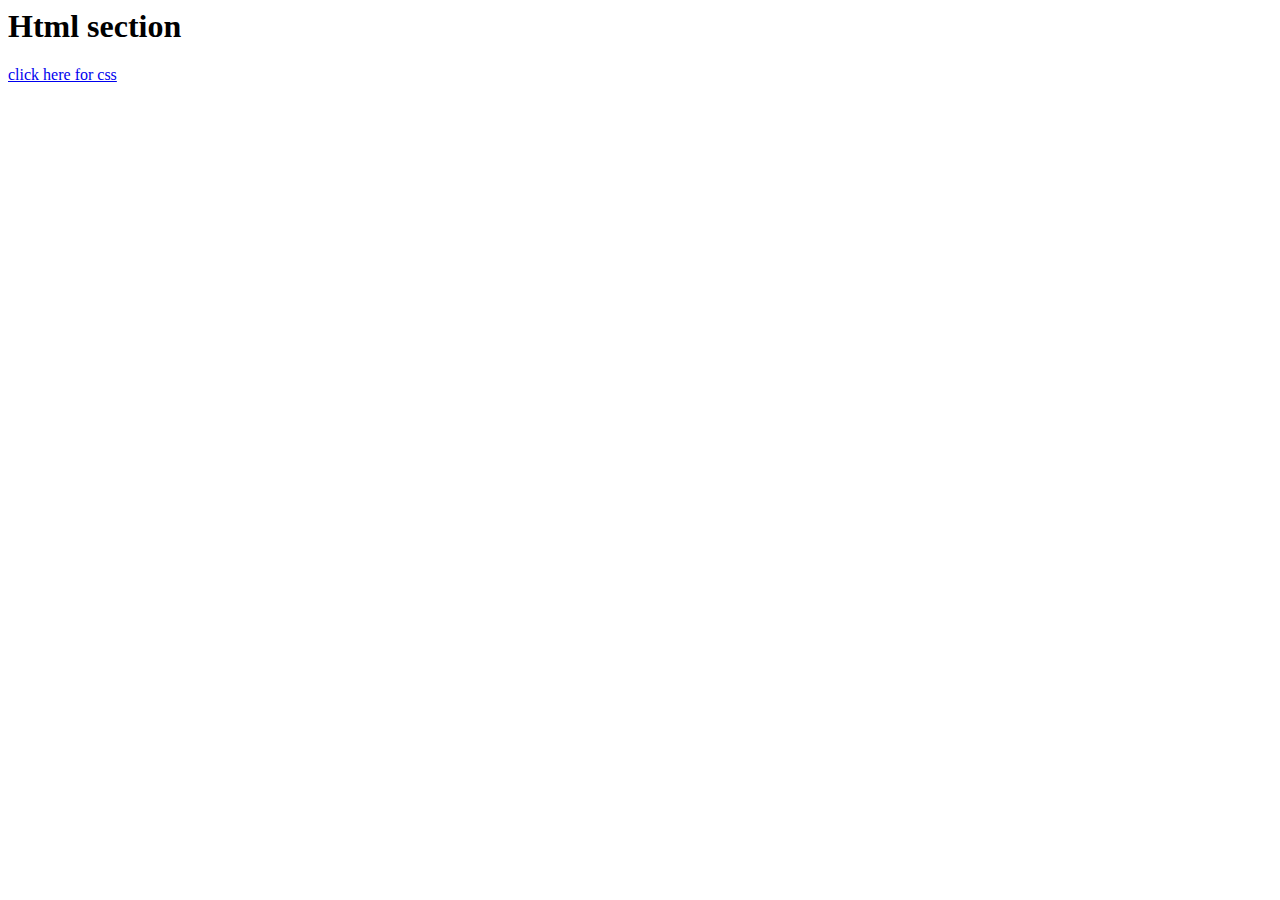
==== page2.html @ d7a0f4f7 "work" ====
<!DOCTYPE html
<html>
            <head>
            <title> HTML & CSS Cheatsheet </title>
            <link type="text/css" href="style.css" rel="stylesheet">
            </head>

            <body>

                <h1>Html section </h1>
           
           <a href="page3.html"> click here for css</a> 
          
           
           
           
            </body>
           
         </html>
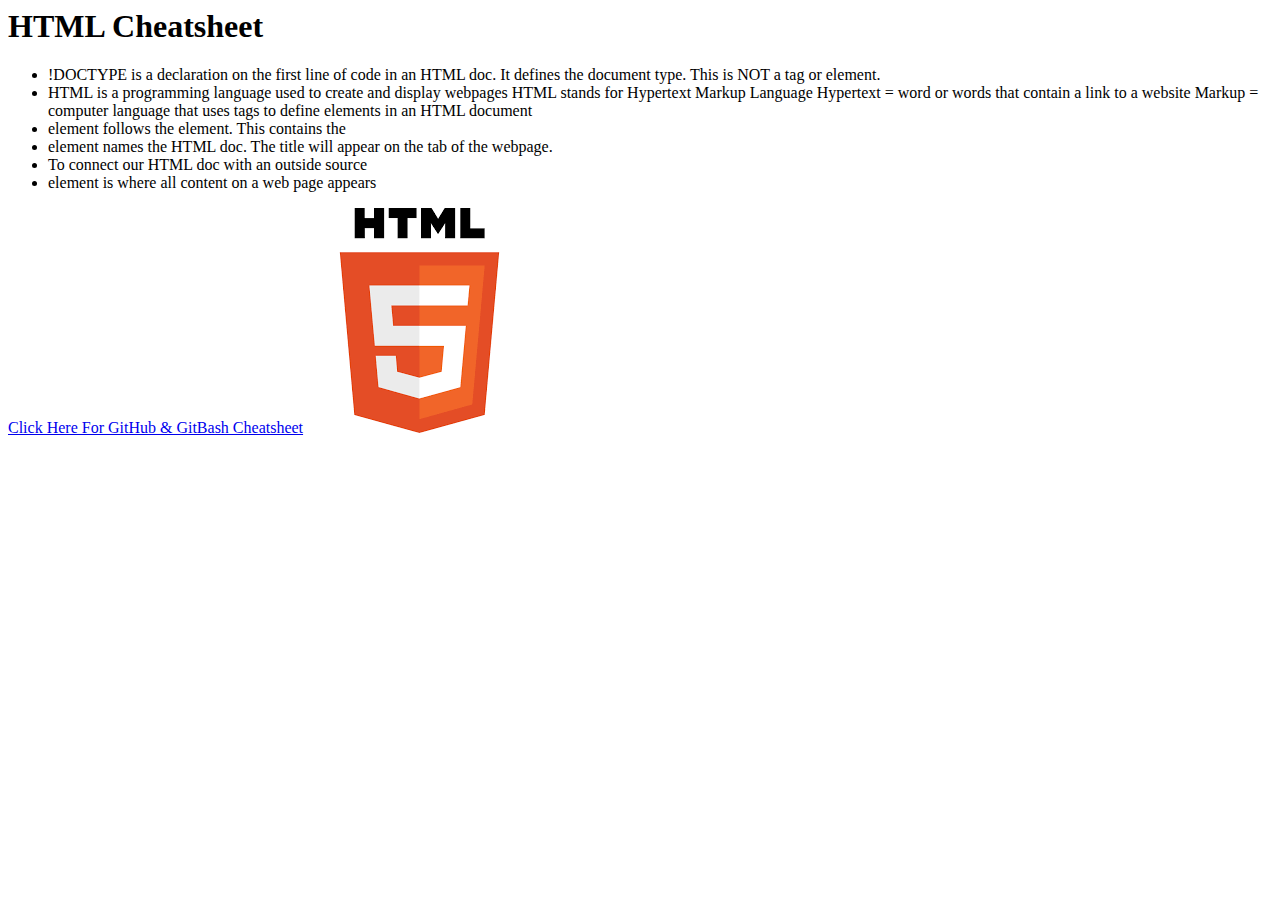
==== commit 2446576b: "added pages and links" ====
--- a/page2.html
+++ b/page2.html
@@ -2,15 +2,33 @@
 <html>
             <head>
             <title> HTML & CSS Cheatsheet </title>
-            <link type="text/css" href="style.css" rel="stylesheet">
+            <link type="text/css" href="styles.css" rel="stylesheet">
             </head>
 
             <body>
 
-                <h1>Html section </h1>
-           
-           <a href="page3.html"> click here for css</a> 
-          
+                <h1>HTML Cheatsheet</h1>
+            <ul>
+                <li> !DOCTYPE is a declaration on the first line of code in an HTML doc. It defines the document type. This is NOT a tag or element.
+                </li>
+                <li>HTML is a programming language used to create and display webpages
+                    HTML stands for Hypertext Markup Language
+                    Hypertext = word or words that contain a link to a website
+                    Markup = computer language that uses tags to define elements in an HTML document
+                    </li>
+
+                <li>element follows the <html> element. This contains the</li>
+
+                <li>element names the HTML doc. The title will appear on the tab of the webpage.
+                </li>
+
+                <li>To connect our HTML doc with an outside source</li>
+
+                <li>element is where all content on a web page appears</li>
+            </ul>
+           <a href="page3.html"> Click Here For GitHub & GitBash Cheatsheet</a> 
+
+          <img src="[data-uri]" alt="HTML ICON">
            
            
            
--- a/styles.css
+++ b/styles.css
@@ -0,0 +1,4 @@
+.css-icon{
+    height: 100px;
+    width: 100px;
+}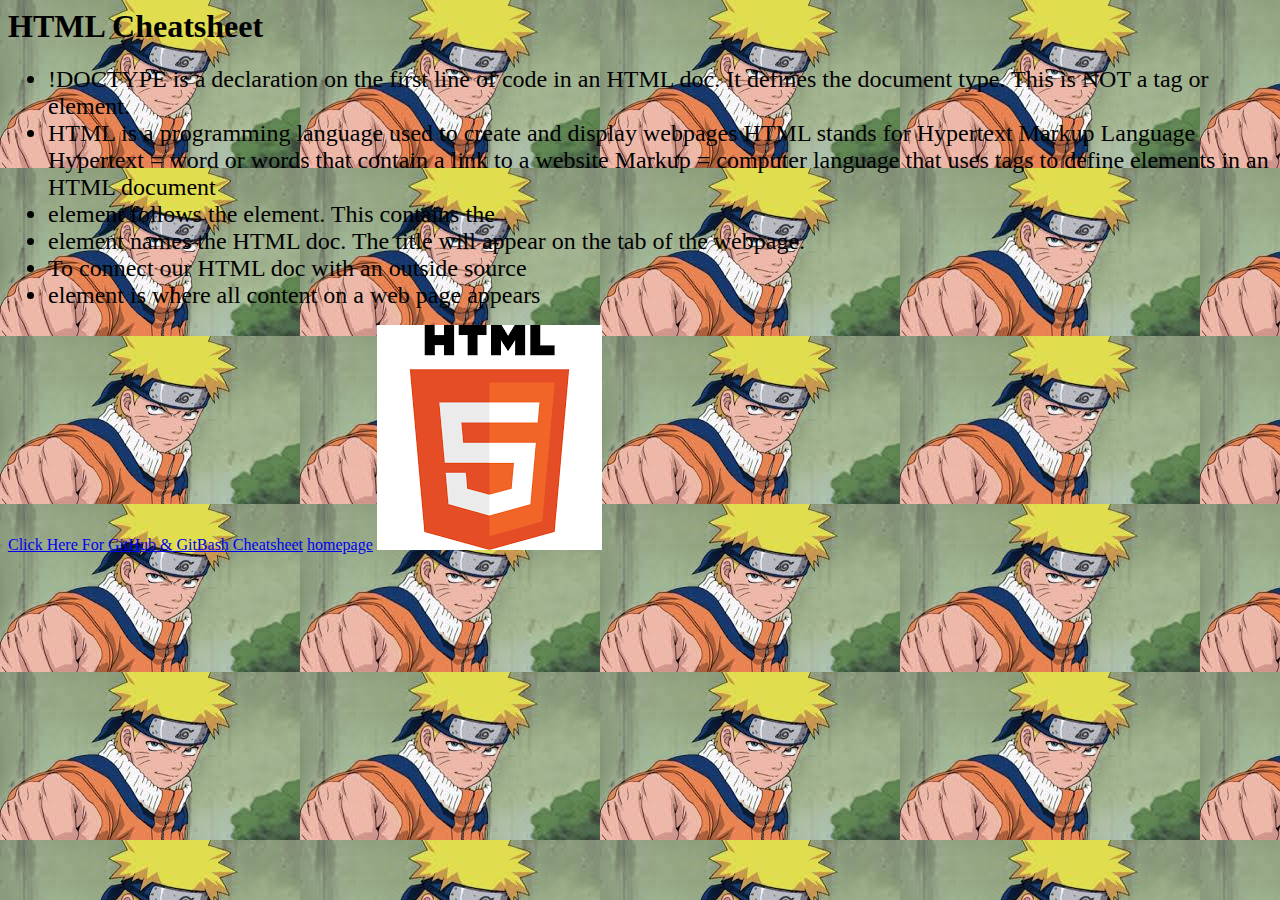
==== commit 86518b68: "work" ====
--- a/page2.html
+++ b/page2.html
@@ -26,7 +26,8 @@
 
                 <li>element is where all content on a web page appears</li>
             </ul>
-           <a href="page3.html"> Click Here For GitHub & GitBash Cheatsheet</a> 
+            <a href="page3.html"> Click Here For GitHub & GitBash Cheatsheet</a> <a href="homepage.html"> homepage</a>
+           
 
           <img src="[data-uri]" alt="HTML ICON">
            
--- a/styles.css
+++ b/styles.css
@@ -1,4 +1,26 @@
 .css-icon{
-    height: 100px;
-    width: 100px;
+    height: 200px;
+    width: 300px;
+}
+.gitbash-icon{
+    height: 200px;
+    width: 200px;
+}
+body{
+    background-color: aqua;
+}
+title{
+    text-align: center;
+}
+li{
+    font-size: x-large;
+}
+body{
+    font: x-large;
+}
+body{
+    background-image: url([data-uri]);
+}
+body{
+    text-decoration-color: azure;
 }